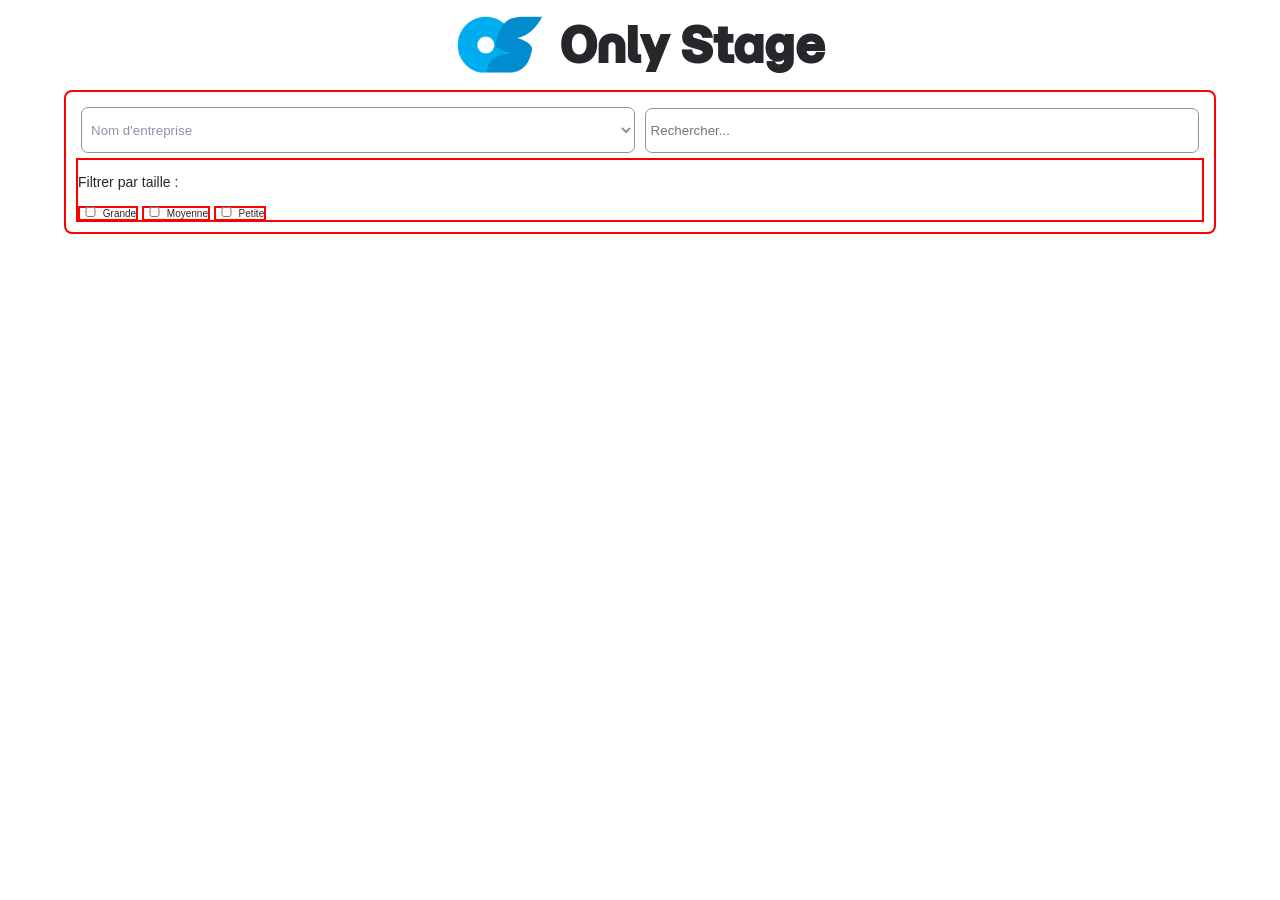
==== index.html @ 5d358627 "feat(css): modifications" ====
<!DOCTYPE html>
<html lang="fr">
    <head>
        <title>Recherche Stage</title>
        <meta name="author" content="Mohamed, Milo, Lylian, Clément, Antoinne">
        <meta name="viewport" content="width=device-width, initial-scale=1.0">
        <script src="src/javascript/script.js"></script>
        <link rel="stylesheet" href="src/css/style.css"/>
        <link rel="icon" href="assets/oslogo.png"/>
    </head>
    
    <body class="flex-col">
        <div id="titleZone">
            <img src="./assets/oslogo.png">
            <p id="titre">Only Stage</p>
        </div>

        <div class="main">
            <div id="searchZone" class="flex-row">
                <select id="filter" class="inputStyle">
                    <option value="nom">Nom d'entreprise</option>
                    <option value="activite">Domaine d'activité</option>
                    <option value="region">Région</option>
                </select>

                <input id="inputRecherche" class="inputStyle" type="search" placeholder="Rechercher...">
            </div>

            <div id="zoneFiltres">
                <p>Filtrer par taille :</p>
                <div id="filtresTaille">
                    <label><input type="checkbox" name="taille" value="GE"> Grande</label>
                    <label><input type="checkbox" name="taille" value="ETI"> Moyenne</label>
                    <label class="checkbox-circle"><input type="checkbox" name="taille" value="MPE"> Petite</label>
                </div>
            </div>

            <div id="result">
                <template id="entrepriseTemplate">
                    <div class="card">
                        <p>Nom : <span id="nom_complet"></span></p>
                        <p>Numero SIREN : <span id="siren"></span></p>
                        <p>Taille : <span id="categorie_entreprise"></span></p>
                        <p>Activité principale : <span id="activite_principale"></span></p>
                        <p>Date de création : <span id="date_creation"></span></p>
                    </div>
                </template>
            </div>
        </div>
    </body>
</html>
---- src/css/style.css ----
@import url('https://fonts.googleapis.com/css2?family=Momo+Trust+Display&display=swap');

/*------------------UTILITAIRES------------------*/

.flex-col {
  display: flex;
  flex-direction: column;
  align-items: center;
}
.flex-row {
  display: flex;
  flex-direction: row;
  align-items: center;
}

body {
  color: #27272b;
  font-family: sans-serif;
  margin: 0;
}

/*------------------CONTAINER PRINCIPAL------------------*/

.main {
  border: 2px solid red;
  border-radius: 8px;
  padding: 10px;
  margin: 0 auto;
  width: 90%;
  max-width: 1200px;
  box-sizing: border-box;
}

/*------------------TITRE ET HEADER------------------*/

#titleZone {
  display: flex;
  align-items: center;
  justify-content: center;
  gap: 15px;
  height: 90px;
  width: 100%;
}

#titleZone img {
  height: 100%;
  width: auto;
  object-fit: contain;
}

#titre {
  font-family: "Momo Trust Display", sans-serif;
  text-align: center;
  font-weight: 700;
  font-size: 3rem;
  margin: 0;
}

/*------------------FILTRES ET RECHERCHE------------------*/

#searchZone{
  width: 100%;
}

#searchZone * {
  max-height: 46px;
  width: 80%;

  margin: 5px;

  padding-top: 14px;
  padding-bottom: 14px;
  padding-left: 5px;

  text-overflow: ellipsis;
}

.inputStyle {
  color: #8a96a3;
  background: white;

  border-radius: 7px;
  border: 1px solid #8a96a3;
  transition: 0.2s ease;
}

.inputStyle:hover {
  box-shadow: 0 0 0 1px #8a96a3;
}

.inputStyle:focus,
.inputStyle:active {
  color: #00aff0;

  border-color: #00aff0;
  box-shadow: 0 0 0 1.5px #00aff0;
  outline: none;
}

#zoneFiltres{
  font-size: 14px;
  border: solid 2px red;
}

#filtresTaille *{
  border: 2px solid red;
  font-size: 10px;
  height: 10px;
  width: auto;
  accent-color: #8a96a3;
}

/*------------------CARTES------------------*/

.card {
  background-color: rgb(247, 247, 228);
  text-align: center;
  margin: 10px auto;
  padding: 10px;
  border-radius: 8px;
  width: 100%;
  box-sizing: border-box;
}

/*------------------RESPONSIVE------------------*/

@media (max-width: 768px) {
  #titre {
    font-size: 2rem;
  }

  #searchZone input[type="search"] {
    width: 100%;
  }
}
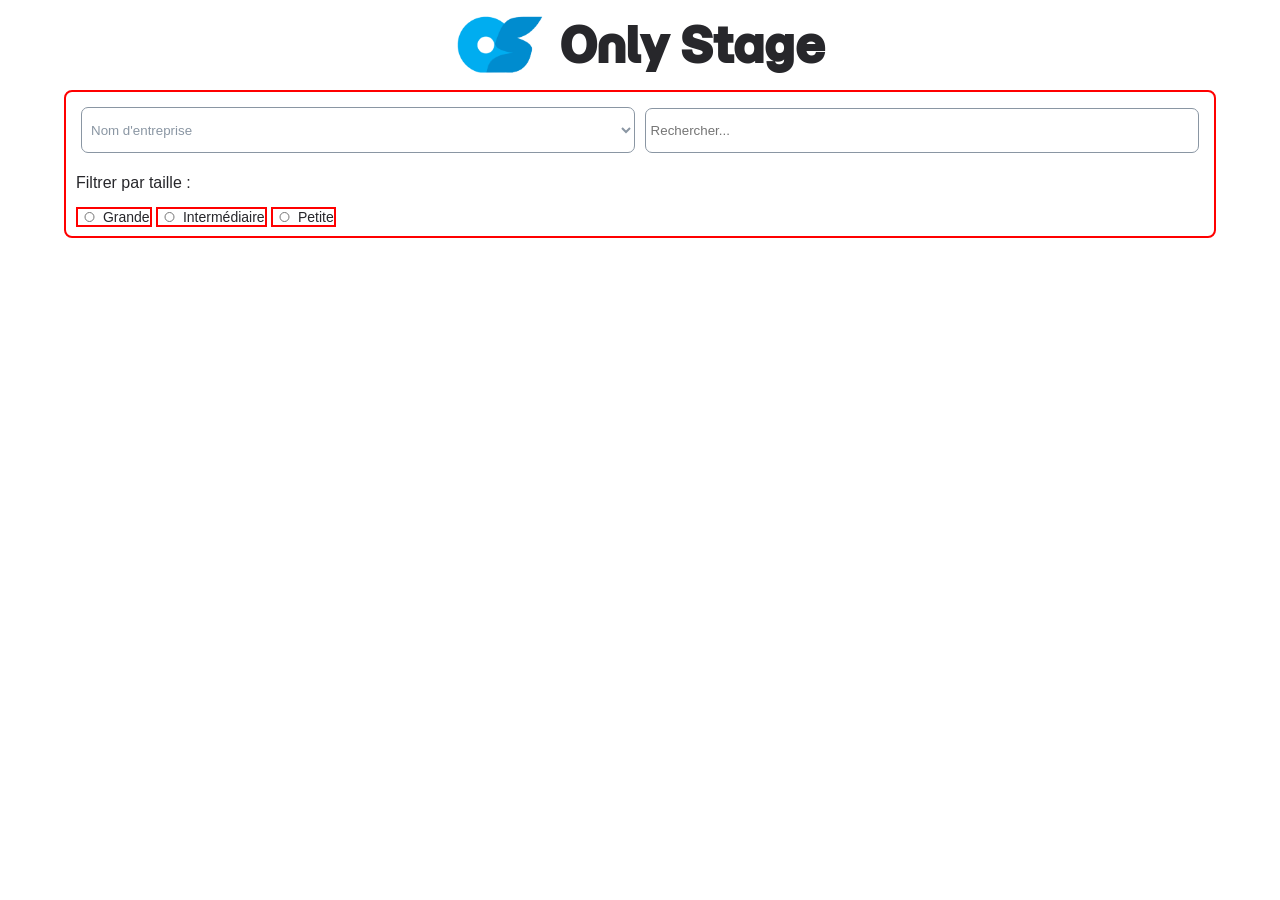
==== commit a1215060: "Merge branch 'API' into CSS" ====
--- a/index.html
+++ b/index.html
@@ -26,12 +26,12 @@
                 <input id="inputRecherche" class="inputStyle" type="search" placeholder="Rechercher...">
             </div>
 
-            <div id="zoneFiltres">
+            <div class="tailleSearch">
                 <p>Filtrer par taille :</p>
                 <div id="filtresTaille">
-                    <label><input type="checkbox" name="taille" value="GE"> Grande</label>
-                    <label><input type="checkbox" name="taille" value="ETI"> Moyenne</label>
-                    <label class="checkbox-circle"><input type="checkbox" name="taille" value="MPE"> Petite</label>
+                    <label><input type="radio" name="taille" value="GE"> Grande</label>
+                    <label><input type="radio" name="taille" value="ETI"> Intermédiaire</label>
+                    <label><input type="radio" name="taille" value="MPE"> Petite</label>
                 </div>
             </div>
 
--- a/src/css/style.css
+++ b/src/css/style.css
@@ -104,22 +104,19 @@
 
 #filtresTaille *{
   border: 2px solid red;
-  font-size: 10px;
+  font-size: 14px;
   height: 10px;
   width: auto;
   accent-color: #8a96a3;
 }
 
-/*------------------CARTES------------------*/
-
-.card {
-  background-color: rgb(247, 247, 228);
-  text-align: center;
-  margin: 10px auto;
-  padding: 10px;
-  border-radius: 8px;
-  width: 100%;
-  box-sizing: border-box;
+.card{
+    background-color: rgb(247, 247, 228);
+    align-items: center;
+    margin: 0 auto;
+    text-align: center;
+    margin: 10px auto;
+    padding: 5px;
 }
 
 /*------------------RESPONSIVE------------------*/
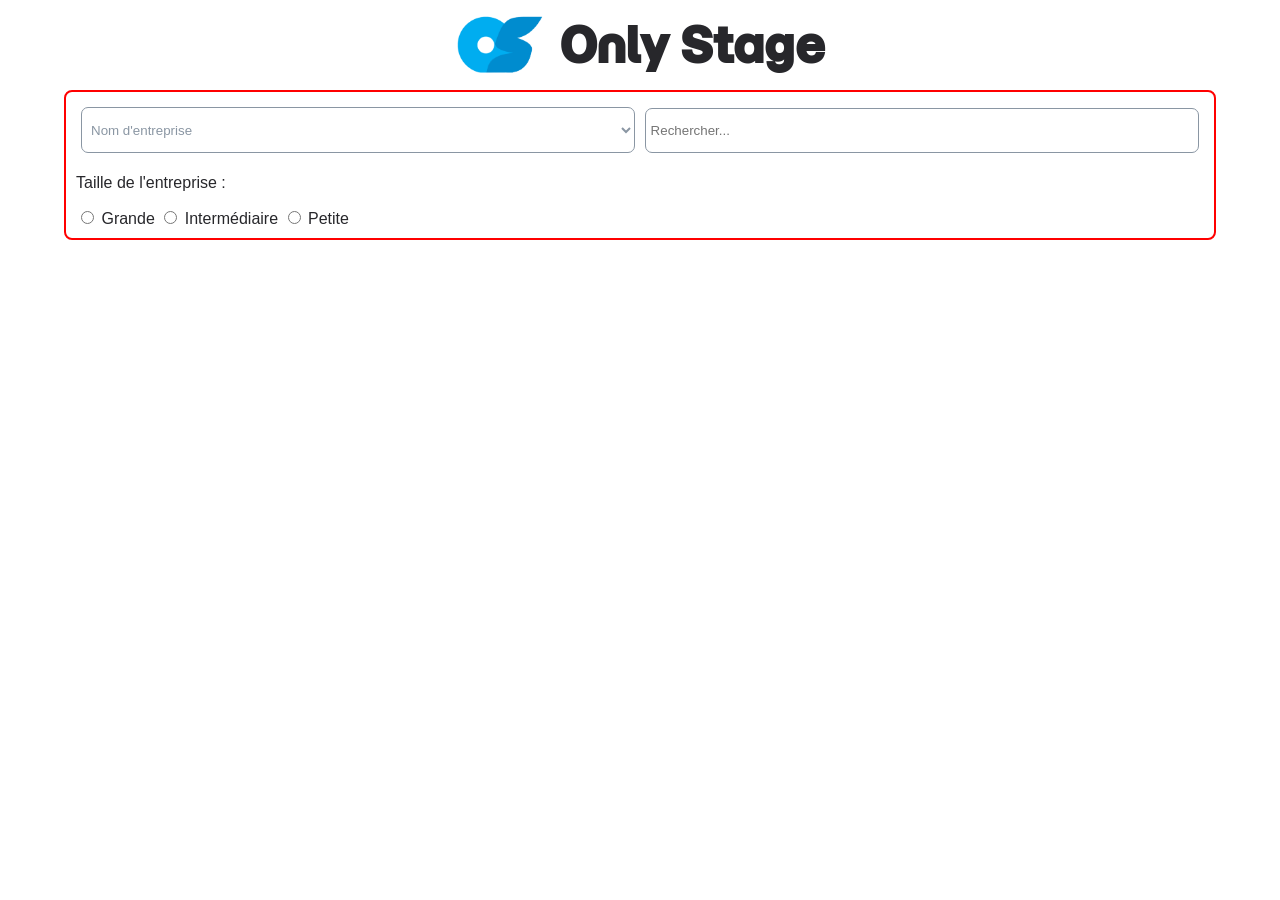
==== commit 96b37535: "fix(html): modif du div filtres entreprise" ====
--- a/index.html
+++ b/index.html
@@ -27,14 +27,13 @@
             </div>
 
             <div class="tailleSearch">
-                <p>Filtrer par taille :</p>
-                <div id="filtresTaille">
-                    <label><input type="radio" name="taille" value="GE"> Grande</label>
-                    <label><input type="radio" name="taille" value="ETI"> Intermédiaire</label>
-                    <label><input type="radio" name="taille" value="MPE"> Petite</label>
-                </div>
+                <p>Taille de l'entreprise :</p>
+                <label><input type="radio" name="taille" value="GE"> Grande</label>
+                <label><input type="radio" name="taille" value="ETI"> Intermédiaire</label>
+                <label><input type="radio" name="taille" value="MPE"> Petite</label>
             </div>
 
+            
             <div id="result">
                 <template id="entrepriseTemplate">
                     <div class="card">
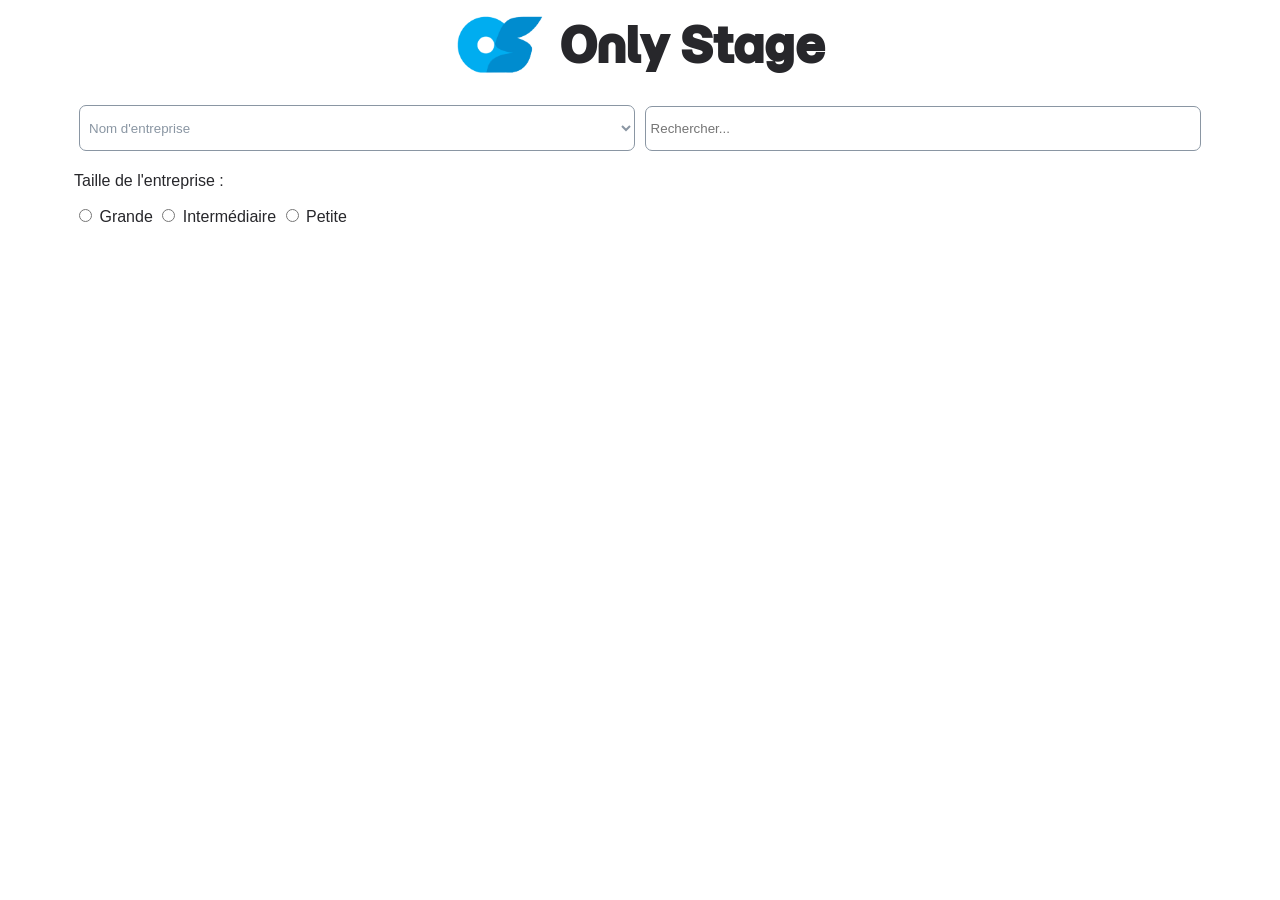
==== commit ec8f962a: "feat(css et html) : ajout css aux cartes etc" ====
--- a/index.html
+++ b/index.html
@@ -23,7 +23,7 @@
                     <option value="region">Région</option>
                 </select>
 
-                <input id="inputRecherche" class="inputStyle" type="search" placeholder="Rechercher...">
+                <input class="inputStyle" type="search" id="query" placeholder="Rechercher...">
             </div>
 
             <div class="tailleSearch">
@@ -36,7 +36,7 @@
             
             <div id="result">
                 <template id="entrepriseTemplate">
-                    <div class="card">
+                    <div class="cardStyle">
                         <p>Nom : <span id="nom_complet"></span></p>
                         <p>Numero SIREN : <span id="siren"></span></p>
                         <p>Taille : <span id="categorie_entreprise"></span></p>
--- a/src/css/style.css
+++ b/src/css/style.css
@@ -22,7 +22,6 @@
 /*------------------CONTAINER PRINCIPAL------------------*/
 
 .main {
-  border: 2px solid red;
   border-radius: 8px;
   padding: 10px;
   margin: 0 auto;
@@ -99,11 +98,9 @@
 
 #zoneFiltres{
   font-size: 14px;
-  border: solid 2px red;
 }
 
 #filtresTaille *{
-  border: 2px solid red;
   font-size: 14px;
   height: 10px;
   width: auto;
@@ -119,6 +116,26 @@
     padding: 5px;
 }
 
+.cardStyle {
+  
+  color: #8a96a3;
+  background: white;
+
+  border-radius: 7px;
+  border: 1px solid #8a96a3;
+  transition: 0.2s ease;
+
+  margin: 10px;
+  padding: 5px;
+}
+
+.cardStyle:hover {
+  color: #00aff0;
+  border-color: #00aff0;
+  box-shadow: 0 0 0 1.5px #00aff0;
+  outline: none;
+}
+
 /*------------------RESPONSIVE------------------*/
 
 @media (max-width: 768px) {
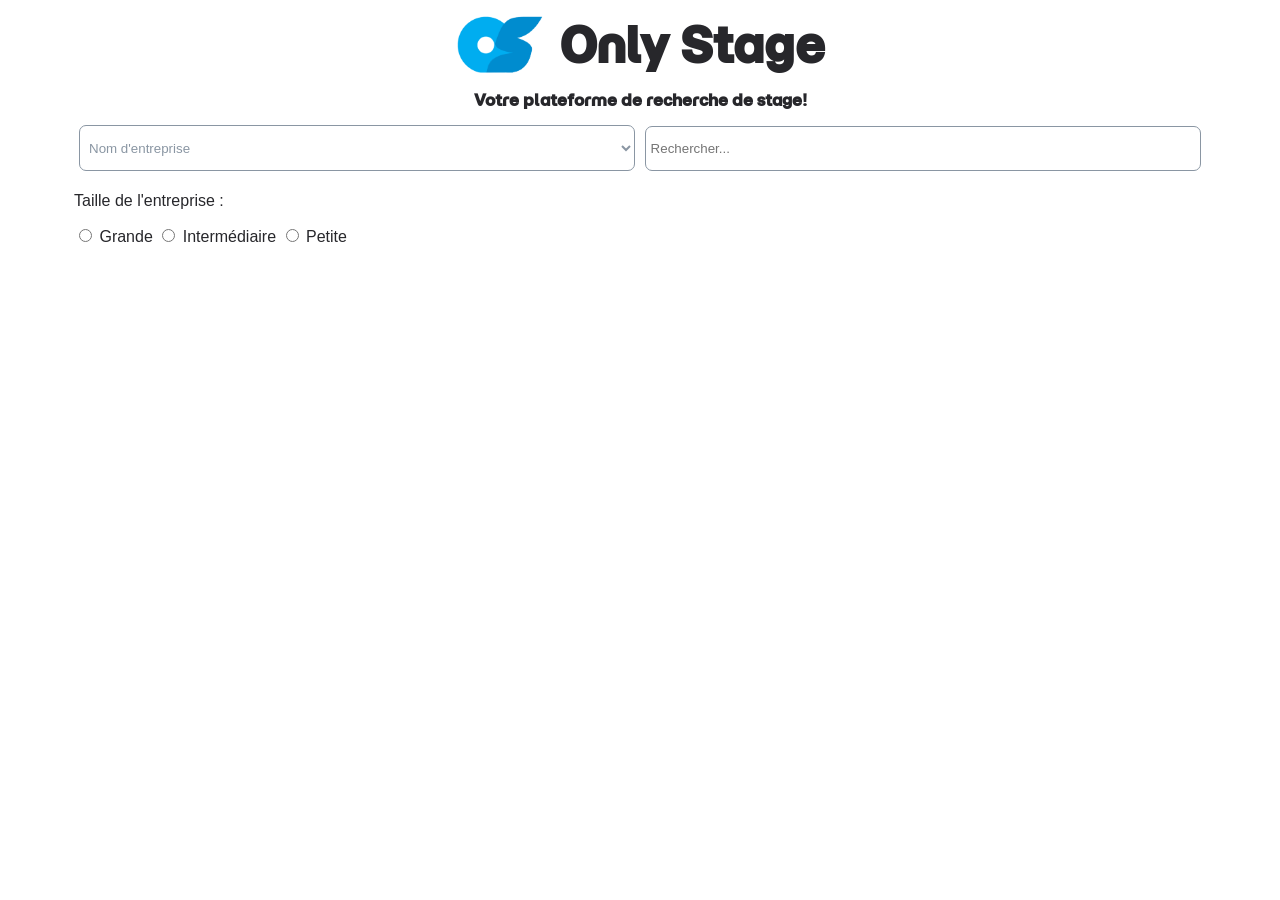
==== commit 7cb93adc: "feat(html/css): ajout du sous titre" ====
--- a/index.html
+++ b/index.html
@@ -14,6 +14,7 @@
             <img src="./assets/oslogo.png">
             <p id="titre">Only Stage</p>
         </div>
+        <p id="sousTitre">Votre plateforme de recherche de stage!</p>
 
         <div class="main">
             <div id="searchZone" class="flex-row">
--- a/src/css/style.css
+++ b/src/css/style.css
@@ -52,6 +52,13 @@
   text-align: center;
   font-weight: 700;
   font-size: 3rem;
+  margin: 0;
+}
+#sousTitre {
+  font-family: "Momo Trust Display", sans-serif;
+  text-align: center;
+  font-weight: 700;
+  font-size: 1rem;
   margin: 0;
 }
 
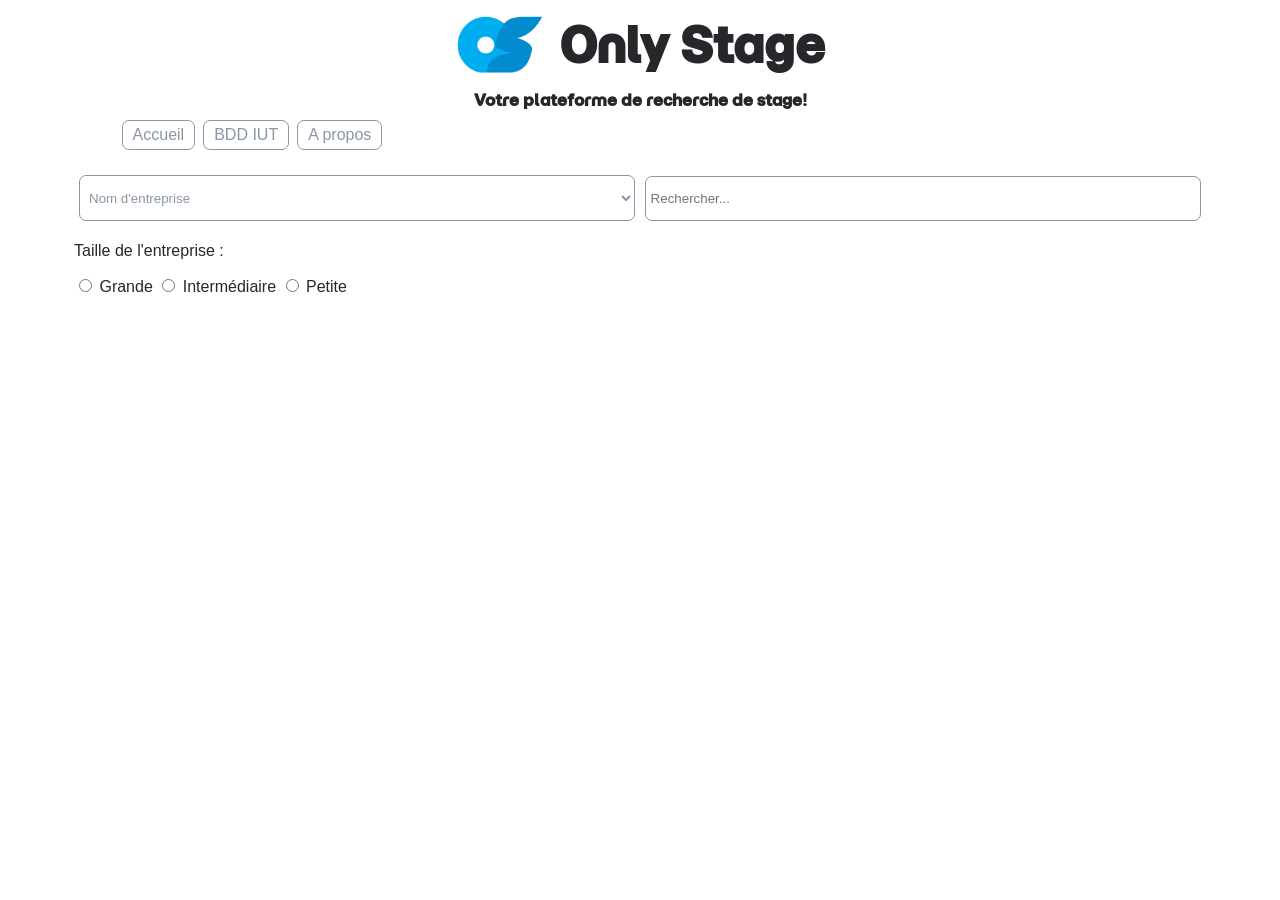
==== commit 2ceb5e27: "feat(html/css): ajout d'un menubar pour naviguer entre les pages" ====
--- a/index.html
+++ b/index.html
@@ -15,6 +15,12 @@
             <p id="titre">Only Stage</p>
         </div>
         <p id="sousTitre">Votre plateforme de recherche de stage!</p>
+
+        <div id="menubar">
+            <a class="inputStyle">Accueil</a>
+            <a class="inputStyle">BDD IUT</a>
+            <a class="inputStyle">A propos</a>
+        </div>
 
         <div class="main">
             <div id="searchZone" class="flex-row">
--- a/src/css/style.css
+++ b/src/css/style.css
@@ -60,6 +60,17 @@
   font-weight: 700;
   font-size: 1rem;
   margin: 0;
+}
+
+#menubar{
+  margin: 10px;
+  display: flex;
+  justify-content:left;
+  width: 81vw;
+}
+#menubar a{
+  padding: 5px 10px;
+  margin-right: 8px;
 }
 
 /*------------------FILTRES ET RECHERCHE------------------*/
